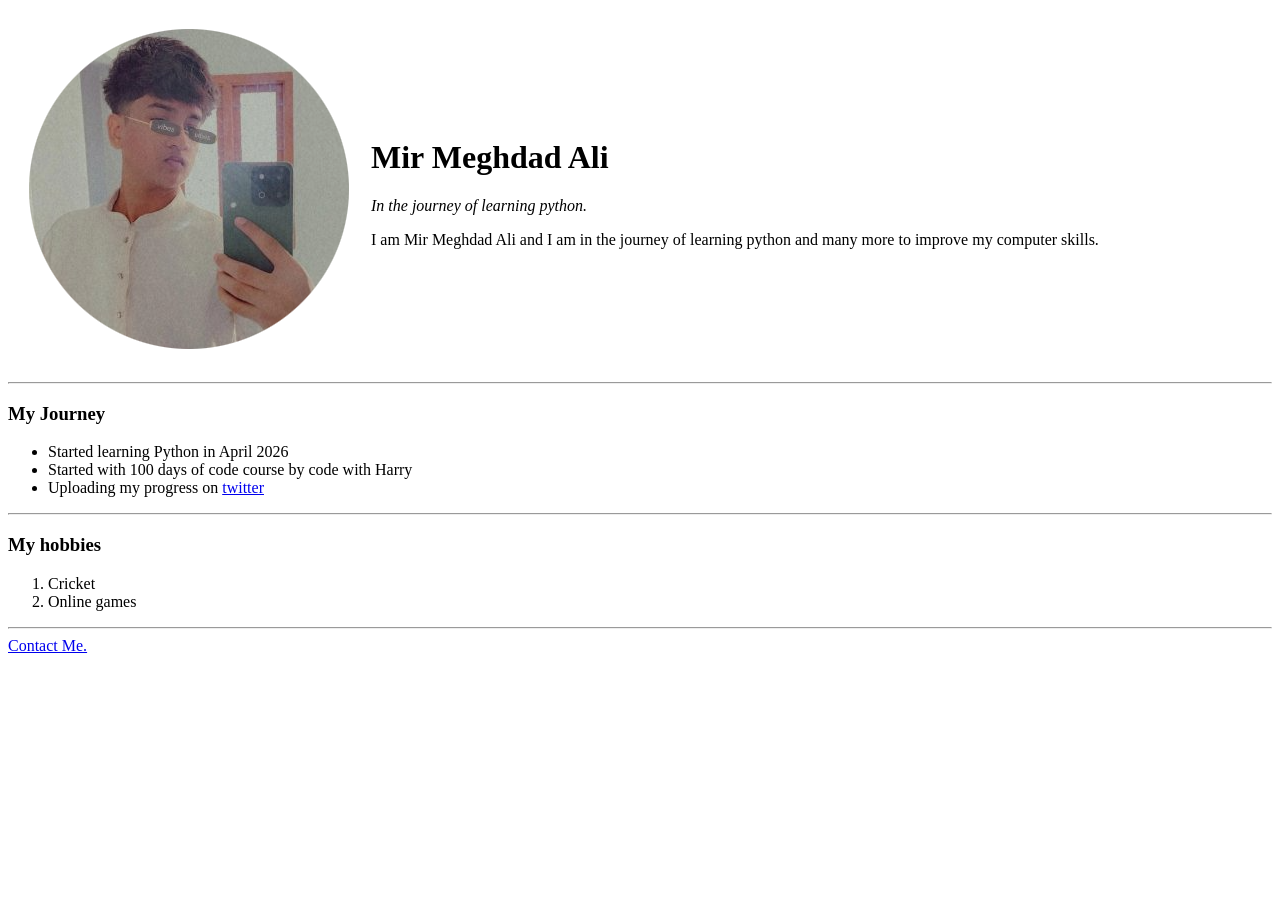
==== index.html @ be1c49c4 "Add files via upload" ====
<!DOCTYPE html>
<html>
  <head>
    <meta charset="UTF-8">
    <title>Ali's Personal Site</title>
    <link rel="stylesheet" href="css/style.css">
    <link rel="icon" href="favicon.ico">

  </head>
  <body>
    <table cellspacing  = "20">
      <td> <img src = "meghdad.png" alt = "Profile picture of Meghdad"> </td>
      <td> <h1> Mir Meghdad Ali</h1>
    <p><em>In the journey of learning python.</em></p>
    <p> I am Mir Meghdad Ali and I am in 
        the journey of learning python and many more to improve my computer skills.</p> </td>
    </table>
    
    <hr>
    
    <h3> My Journey </h3>
    <ul>
      <li>Started learning Python in April 2026 </li>
      <li>Started with 100 days of code course by code with Harry</li>
      <li>Uploading my progress on <a href = "https://x.com/Meghdad2008">twitter</a></li>
    </ul>
    <hr>
    <h3> My hobbies </h3>
    <ol>
      <li>Cricket</li>
      <li>Online games</li>
    </ol>
    <hr>
    <a href="contact-me.html">Contact Me.</a>
 </body>
</html>
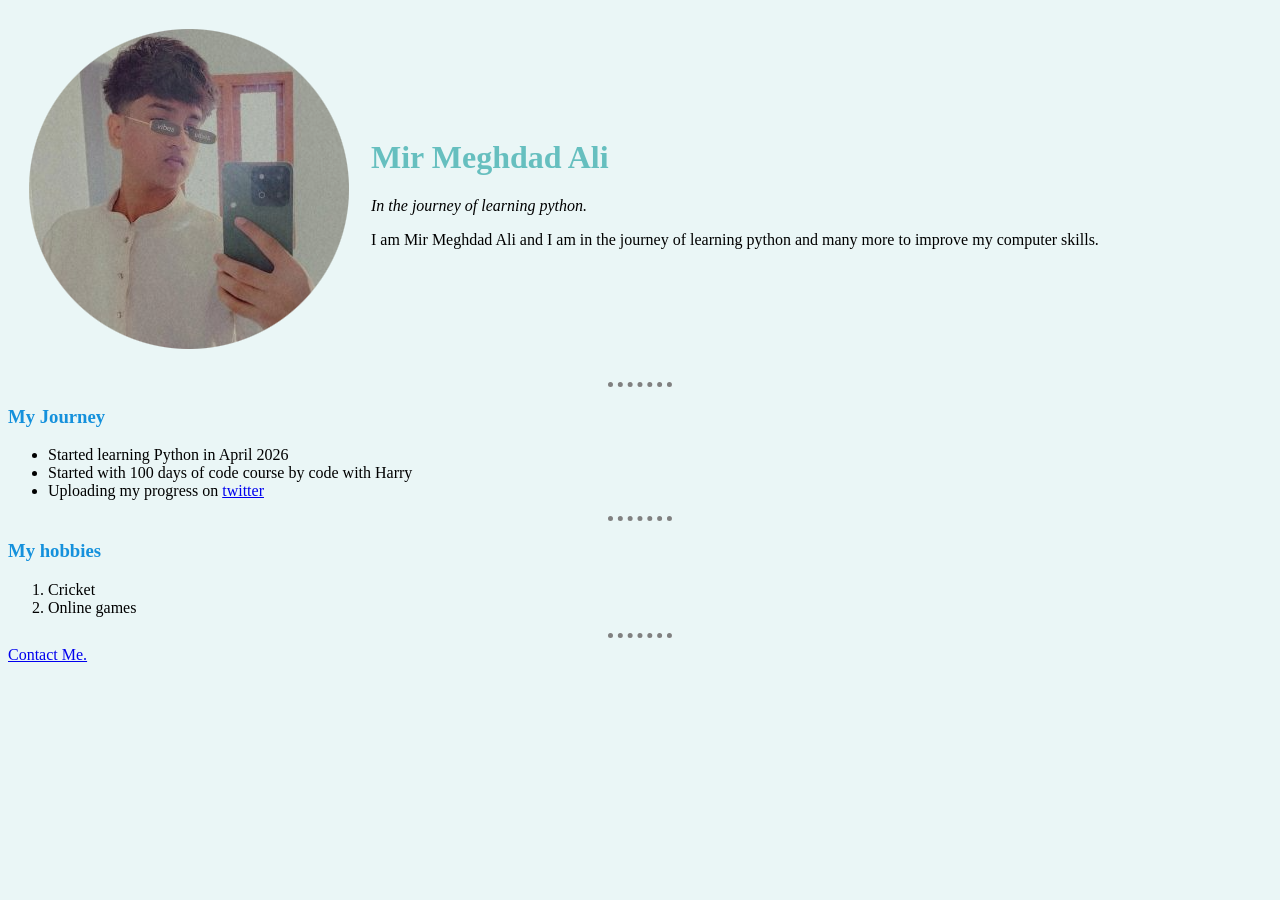
==== commit 3f95b037: "Update index.html" ====
--- a/index.html
+++ b/index.html
@@ -3,7 +3,7 @@
   <head>
     <meta charset="UTF-8">
     <title>Ali's Personal Site</title>
-    <link rel="stylesheet" href="css/style.css">
+    <link rel="stylesheet" href="style.css">
     <link rel="icon" href="favicon.ico">
 
   </head>
@@ -33,4 +33,4 @@
     <hr>
     <a href="contact-me.html">Contact Me.</a>
  </body>
-</html>+</html>
--- a/style.css
+++ b/style.css
@@ -0,0 +1,17 @@
+body {
+    background-color: #EAF6F6;
+}
+h1 {
+    color: #66BFBF;
+}
+h3 {
+    color: #1591DC;
+}
+
+hr {
+    border-style: none;
+    border-top: dotted;
+    border-color: grey;
+    border-width: 5px;
+    width: 5%;
+}
